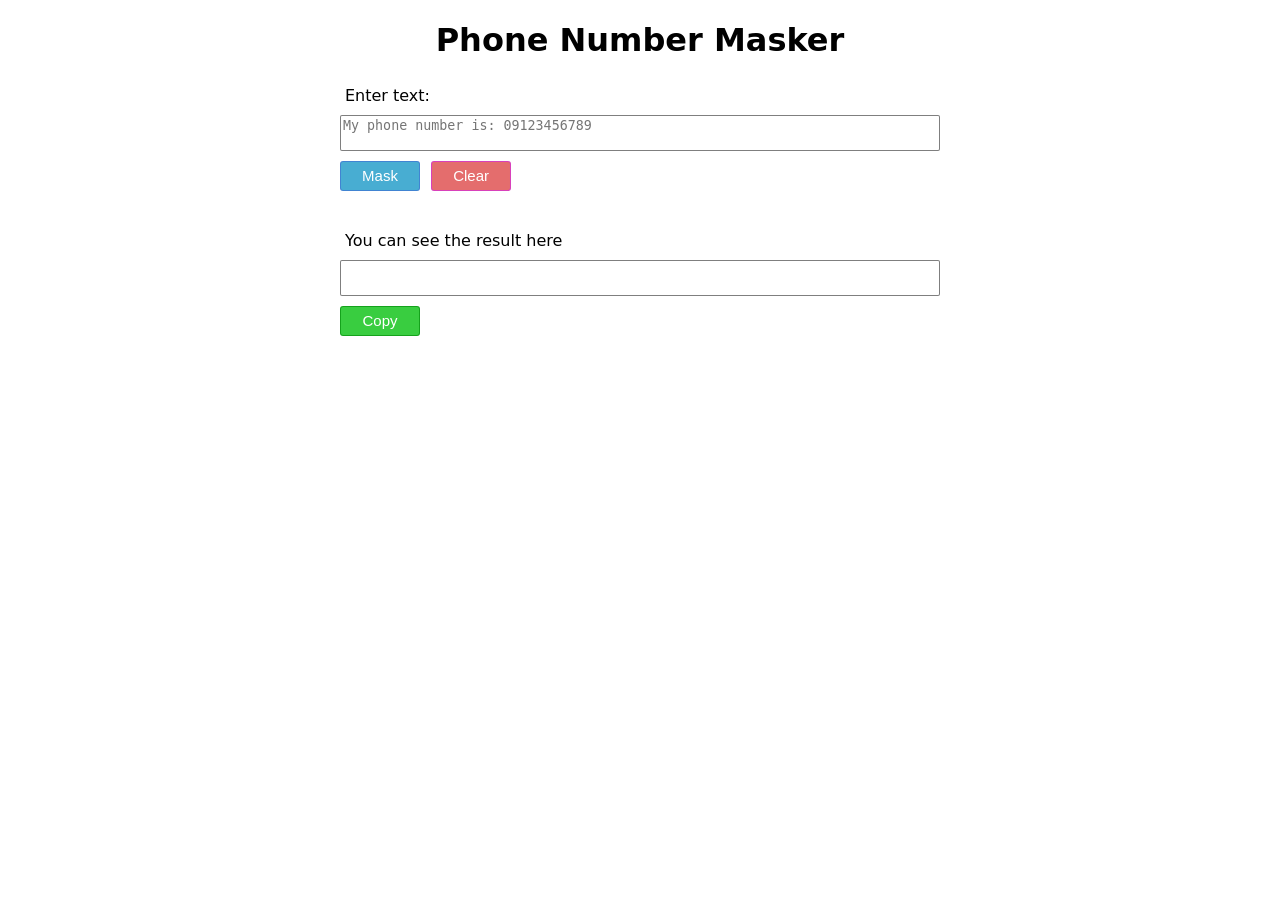
==== index.html @ fffbb7ee "Rename securePhoneNumber.html to index.html" ====
<!DOCTYPE html>
<html lang="en">
<head>
    <meta charset="UTF-8">
    <meta name="viewport" content="width=device-width, initial-scale=1.0">
    <title>Secure phone number</title>
</head>
<body style="font-family: system-ui, sans-serif">
    <header style="text-align: center;">
        <h1>Phone Number Masker</h1>
    </header>

    <main style="width: min(80%, 600px); margin: 0 auto; display: flex;
        flex-direction: column;">
        <section>
            <label for="Input" style=" margin:5px 0 0 5px;">Enter text:</label>
            <textarea id="Input" placeholder="My phone number is: 09123456789"></textarea>
        </section>

        <section id="buttons">
            <div>
                <button id="Mask" type="button">Mask</button>
                <button id="Clear" type="button">Clear</button>   
            </div>
        </section>

        <section style="margin: 30px 0 0 0; padding-top: 5px;">
            <label for="Output"  style="margin:5px 0 0 5px;">You can see the result here</label>
            <textarea id="Output" readonly></textarea>
            <button id="Copy" type="button">Copy</button>
        </section>

        <footer>
            <p id="status" style="color: grey; font-size: 10px;
            margin-top: 15px;"></p>
        </footer>
    </main>
    
    <style>
        section{
            display: flex;
            flex-direction: column;
            gap: 10px;
        }

        button{
            width: 80px;
            height: 30px;
            cursor: pointer;
            border: 1px solid ;
            border-radius: 5px;
            margin-top: 0;
        }
        button:hover{
            opacity: 0.9;
        }
        button:active{
            transform: translateY(1px);
        }
        
        #buttons{
            margin: 10px 0 0 0;
            display: flex;
            flex-direction: row;
            justify-content: space-between;
        }

        textarea{
            resize: none;
            height: auto;
            min-height: 20px;
            max-height: 100px;
            overflow-y: visible;
            border: 1px solid rgba(0, 0, 0, 0.501);
            border-radius: 2px;
        }  
        textarea:focus{
            outline: 1px solid rgba(0, 0, 0, 0.626);
            caret-color: rgba(0, 0, 0, 0.652);
        }      

        #Mask{
            font-size: 15px;
            margin-right: 6px;
            background-color: rgba(57, 167, 207, 0.921);
            border: 1px solid rgba(65, 128, 210, 0.921);
            color: white;
            border-radius: 3px;
            transition: background-color 0.4s ease;
        }
        #Mask:active{
            background-color: rgba(37, 100, 183, 0.921);
        }

        #Clear{
            font-size: 15px;
            background-color: rgba(213, 28, 28, 0.645);
            color: white;
            border-radius: 3px;
            border: 1px solid rgba(211, 43, 226, 0.666);
            transition: background-color 0.4s ease;
        }
        #Clear:active{
            background-color: rgba(178, 43, 54, 0.681);
        }

        #Copy{
            font-size: 15px;
            background-color: rgba(15, 195, 24, 0.822);
            color: white;
            border-radius: 3px;
            border: 1px solid rgba(14, 154, 21, 0.822);
            transition: background-color 0.4s ease;
        }
        #Copy:active{
            background-color: rgba(47, 203, 55, 0.714);
        }
    </style>

    <script>
        const mask = document.getElementById('Mask');
        const output = document.getElementById('Output');
        const input = document.getElementById('Input');
        const clear = document.getElementById('Clear');
        const copy = document.getElementById('Copy');
        const status = document.getElementById('status');


        function securePhoneNumber(text){
            return text.replace(/(?<!\d)(09\d{9})(?!\d)/g, (phone)=>{
                return phone.slice(0, 4) + '***' + phone.slice(7);
            });
        };
      
        function countNumbers(text){
            const matches = text.match(/09\d{9}/g);
            return matches ? matches.length : 0;
        };

        mask.addEventListener('click', ()=>{
            const text = input.value;
            if(!text) return;

            const result = securePhoneNumber(text);
            const count = countNumbers(text);
            output.value = result;
            autoResize(output);
            status.textContent = `${count} number(s) masked`
        });
        
        mask.addEventListener('click', ()=>{
            const text = input.value;
            const result = securePhoneNumber(text);
            output.value = result;
            return result;
        });

        clear.addEventListener('click', ()=>{
            input.value = '';
            output.value = '';
            autoResize(input);
            autoResize(output);
        });

        copy.addEventListener('click', async ()=>{
            const text = output.value;
            if (!text) return;
            try {
                await
                navigator.clipboard.writeText(text);
                copy.textContent = 'copied';
                setTimeout(()=>{
                    copy.textContent = 'copy'
                }, 1200);
            } catch (error) {
               console.error('copy failed: ', error); 
            }
        });

        function autoResize(el){
            el.style.height = "auto";
            el.style.height =  Math.min(el.scrollHeight, 100) + "px";    
        };
        input.addEventListener('input', ()=>{
            autoResize(input);
        });
        mask.addEventListener('click', ()=>{
            const text = input.value;
            const result = securePhoneNumber(text);
            output.value = result;
            autoResize(output);
        });
    </script>
</body>
</html>
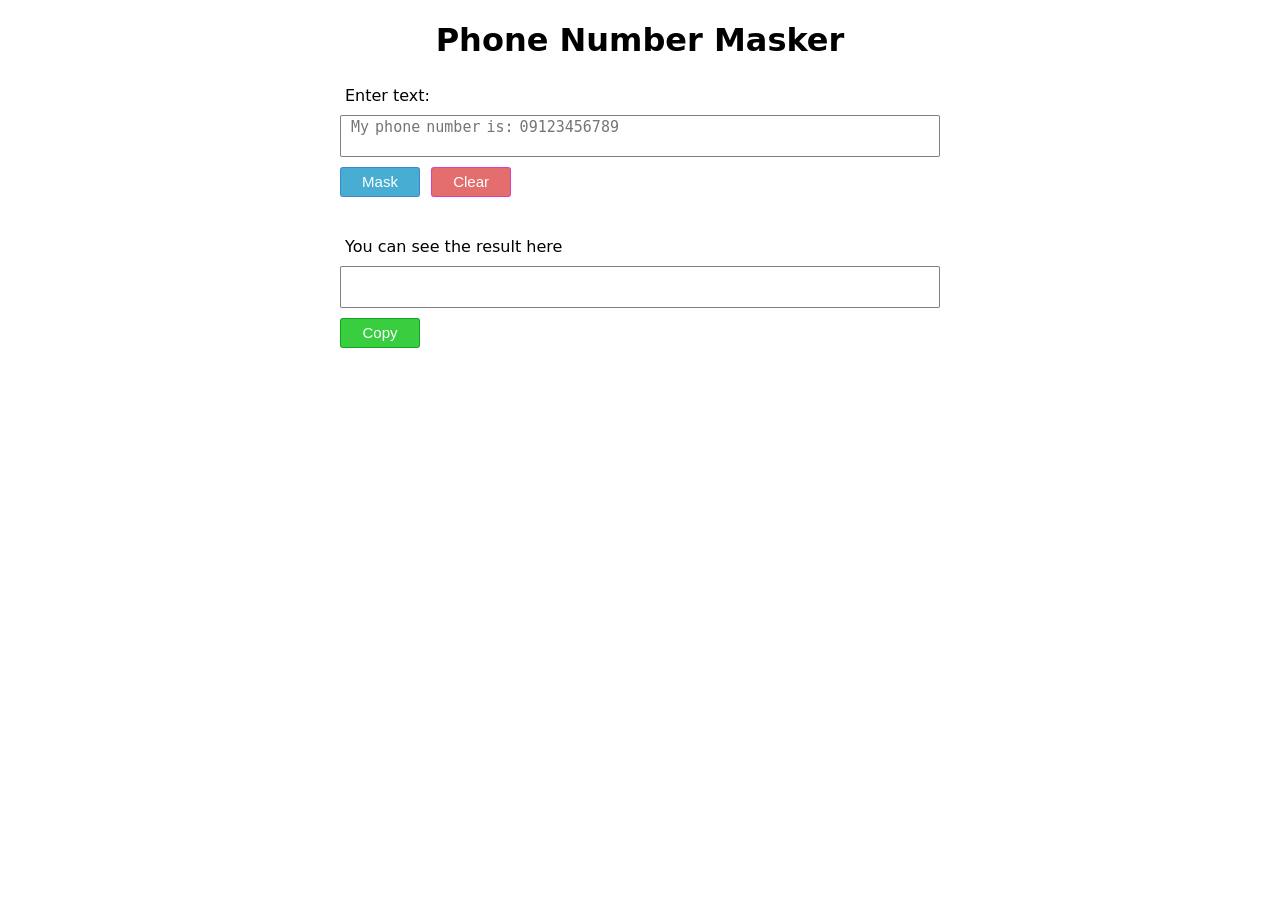
==== commit 05cb4994: "Add automatic LTR/RTL text direction language" ====
--- a/index.html
+++ b/index.html
@@ -1,195 +1,46 @@
-<!DOCTYPE html>
-<html lang="en">
-<head>
-    <meta charset="UTF-8">
-    <meta name="viewport" content="width=device-width, initial-scale=1.0">
-    <title>Secure phone number</title>
-</head>
-<body style="font-family: system-ui, sans-serif">
-    <header style="text-align: center;">
-        <h1>Phone Number Masker</h1>
-    </header>
-
-    <main style="width: min(80%, 600px); margin: 0 auto; display: flex;
-        flex-direction: column;">
-        <section>
-            <label for="Input" style=" margin:5px 0 0 5px;">Enter text:</label>
-            <textarea id="Input" placeholder="My phone number is: 09123456789"></textarea>
-        </section>
-
-        <section id="buttons">
-            <div>
-                <button id="Mask" type="button">Mask</button>
-                <button id="Clear" type="button">Clear</button>   
-            </div>
-        </section>
-
-        <section style="margin: 30px 0 0 0; padding-top: 5px;">
-            <label for="Output"  style="margin:5px 0 0 5px;">You can see the result here</label>
-            <textarea id="Output" readonly></textarea>
-            <button id="Copy" type="button">Copy</button>
-        </section>
-
-        <footer>
-            <p id="status" style="color: grey; font-size: 10px;
-            margin-top: 15px;"></p>
-        </footer>
-    </main>
-    
-    <style>
-        section{
-            display: flex;
-            flex-direction: column;
-            gap: 10px;
-        }
-
-        button{
-            width: 80px;
-            height: 30px;
-            cursor: pointer;
-            border: 1px solid ;
-            border-radius: 5px;
-            margin-top: 0;
-        }
-        button:hover{
-            opacity: 0.9;
-        }
-        button:active{
-            transform: translateY(1px);
-        }
-        
-        #buttons{
-            margin: 10px 0 0 0;
-            display: flex;
-            flex-direction: row;
-            justify-content: space-between;
-        }
-
-        textarea{
-            resize: none;
-            height: auto;
-            min-height: 20px;
-            max-height: 100px;
-            overflow-y: visible;
-            border: 1px solid rgba(0, 0, 0, 0.501);
-            border-radius: 2px;
-        }  
-        textarea:focus{
-            outline: 1px solid rgba(0, 0, 0, 0.626);
-            caret-color: rgba(0, 0, 0, 0.652);
-        }      
-
-        #Mask{
-            font-size: 15px;
-            margin-right: 6px;
-            background-color: rgba(57, 167, 207, 0.921);
-            border: 1px solid rgba(65, 128, 210, 0.921);
-            color: white;
-            border-radius: 3px;
-            transition: background-color 0.4s ease;
-        }
-        #Mask:active{
-            background-color: rgba(37, 100, 183, 0.921);
-        }
-
-        #Clear{
-            font-size: 15px;
-            background-color: rgba(213, 28, 28, 0.645);
-            color: white;
-            border-radius: 3px;
-            border: 1px solid rgba(211, 43, 226, 0.666);
-            transition: background-color 0.4s ease;
-        }
-        #Clear:active{
-            background-color: rgba(178, 43, 54, 0.681);
-        }
-
-        #Copy{
-            font-size: 15px;
-            background-color: rgba(15, 195, 24, 0.822);
-            color: white;
-            border-radius: 3px;
-            border: 1px solid rgba(14, 154, 21, 0.822);
-            transition: background-color 0.4s ease;
-        }
-        #Copy:active{
-            background-color: rgba(47, 203, 55, 0.714);
-        }
-    </style>
-
-    <script>
-        const mask = document.getElementById('Mask');
-        const output = document.getElementById('Output');
-        const input = document.getElementById('Input');
-        const clear = document.getElementById('Clear');
-        const copy = document.getElementById('Copy');
-        const status = document.getElementById('status');
-
-
-        function securePhoneNumber(text){
-            return text.replace(/(?<!\d)(09\d{9})(?!\d)/g, (phone)=>{
-                return phone.slice(0, 4) + '***' + phone.slice(7);
-            });
-        };
-      
-        function countNumbers(text){
-            const matches = text.match(/09\d{9}/g);
-            return matches ? matches.length : 0;
-        };
-
-        mask.addEventListener('click', ()=>{
-            const text = input.value;
-            if(!text) return;
-
-            const result = securePhoneNumber(text);
-            const count = countNumbers(text);
-            output.value = result;
-            autoResize(output);
-            status.textContent = `${count} number(s) masked`
-        });
-        
-        mask.addEventListener('click', ()=>{
-            const text = input.value;
-            const result = securePhoneNumber(text);
-            output.value = result;
-            return result;
-        });
-
-        clear.addEventListener('click', ()=>{
-            input.value = '';
-            output.value = '';
-            autoResize(input);
-            autoResize(output);
-        });
-
-        copy.addEventListener('click', async ()=>{
-            const text = output.value;
-            if (!text) return;
-            try {
-                await
-                navigator.clipboard.writeText(text);
-                copy.textContent = 'copied';
-                setTimeout(()=>{
-                    copy.textContent = 'copy'
-                }, 1200);
-            } catch (error) {
-               console.error('copy failed: ', error); 
-            }
-        });
-
-        function autoResize(el){
-            el.style.height = "auto";
-            el.style.height =  Math.min(el.scrollHeight, 100) + "px";    
-        };
-        input.addEventListener('input', ()=>{
-            autoResize(input);
-        });
-        mask.addEventListener('click', ()=>{
-            const text = input.value;
-            const result = securePhoneNumber(text);
-            output.value = result;
-            autoResize(output);
-        });
-    </script>
-</body>
-</html>
+<!DOCTYPE html>
+<html lang="en">
+<head>
+    <meta charset="UTF-8">
+    <meta name="viewport" content="width=device-width, initial-scale=1.0">
+    <title>Secure phone number</title>
+    <link rel="stylesheet" href="style.css">
+</head>
+
+<body style="font-family: system-ui, sans-serif">
+
+    <header style="text-align: center;">
+        <h1>Phone Number Masker</h1>
+    </header>
+
+    <main style="width: min(80%, 600px); margin: 0 auto; display: flex;
+        flex-direction: column;">
+        
+        <section>
+            <label for="Input" style=" margin:5px 0 0 5px;">Enter text:</label>
+            <textarea id="Input" placeholder="My phone number is: 09123456789"></textarea>
+        </section>
+
+        <section id="buttons">
+            <div>
+                <button id="Mask" type="button">Mask</button>
+                <button id="Clear" type="button">Clear</button>
+            </div>
+        </section>
+
+        <section style="margin: 30px 0 0 0; padding-top: 5px;">
+            <label for="Output"  style="margin:5px 0 0 5px;">You can see the result here</label>
+            <textarea id="Output" readonly></textarea>
+            <button id="Copy" type="button">Copy</button>
+        </section>
+
+        <footer>
+            <p id="status" style="color: grey; font-size: 10px;
+            margin-top: 15px;"></p>
+        </footer>
+
+    </main>
+    
+    <script src="main.js"></script>
+</body>
+</html>
--- a/style.css
+++ b/style.css
@@ -0,0 +1,81 @@
+section{
+    display: flex;
+    flex-direction: column;
+    gap: 10px;
+}
+
+button{
+    width: 80px;
+    height: 30px;
+    cursor: pointer;
+    border: 1px solid ;
+    border-radius: 5px;
+    margin-top: 0;
+}
+button:hover{
+    opacity: 0.9;
+}
+button:active{
+    transform: translateY(1px);
+}
+
+#buttons{
+    margin: 10px 0 0 0;
+    display: flex;
+    flex-direction: row;
+    justify-content: space-between;
+}
+
+textarea{
+    resize: none;
+    height: auto;
+    min-height: 20px;
+    max-height: 100px;
+    overflow-y: visible;
+    border: 1px solid rgba(0, 0, 0, 0.501);
+    border-radius: 2px;
+    padding-left: 10px;
+    word-spacing: -3px;
+    font-size: 15px;
+}  
+textarea:focus{
+    outline: 1px solid rgba(0, 0, 0, 0.626);
+    caret-color: rgba(0, 0, 0, 0.652);
+}      
+
+#Mask{
+    font-size: 15px;
+    margin-right: 6px;
+    background-color: rgba(57, 167, 207, 0.921);
+    border: 1px solid rgba(65, 128, 210, 0.921);
+    color: white;
+    border-radius: 3px;
+    transition: background-color 0.4s ease;
+}
+#Mask:active{
+    background-color: rgba(37, 100, 183, 0.921);
+}
+
+#Clear{
+    font-size: 15px;
+    background-color: rgba(213, 28, 28, 0.645);
+    color: white;
+    border-radius: 3px;
+    border: 1px solid rgba(211, 43, 226, 0.666);
+    transition: background-color 0.4s ease;
+}
+#Clear:active{
+    background-color: rgba(178, 43, 54, 0.681);
+}
+
+#Copy{
+    font-size: 15px;
+    background-color: rgba(15, 195, 24, 0.822);
+    color: white;
+    border-radius: 3px;
+    border: 1px solid rgba(14, 154, 21, 0.822);
+    transition: background-color 0.4s ease;
+}
+#Copy:active{
+    background-color: rgba(47, 203, 55, 0.714);
+}
